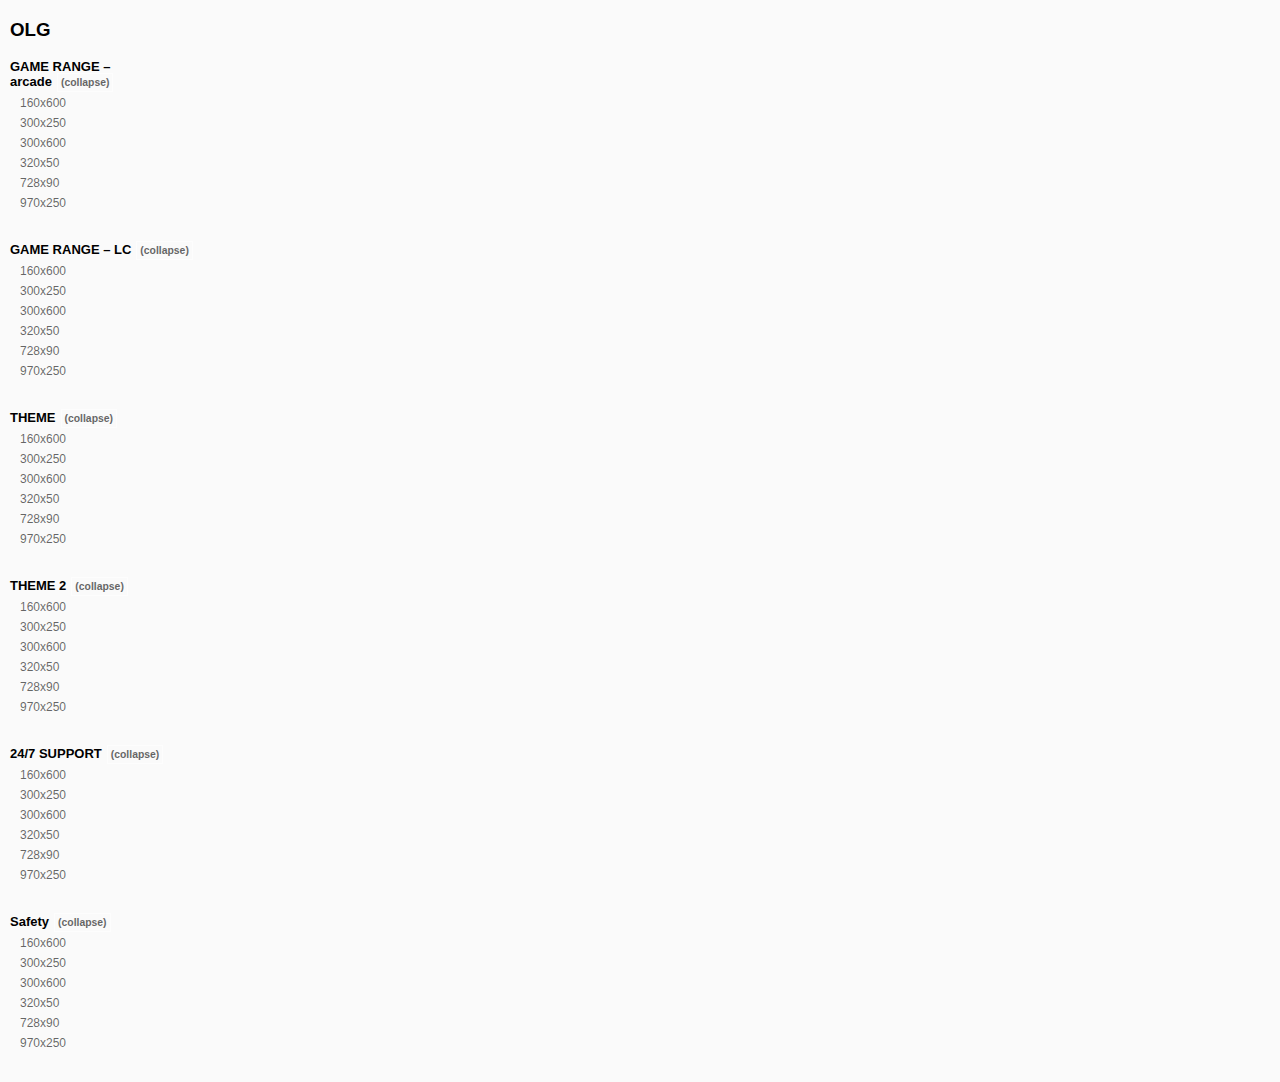
==== docs/index.html @ 04fe3655 "on" ====
<!DOCTYPE html>
<html lang="en">
<head>
    <meta charset="UTF-8">
    <meta http-equiv="Content-Type" content="text/html;charset=utf-8" />
    <meta name="viewport" content="width=device-width, initial-scale=1.0, maximum-scale=1.0, user-scalable=no" />
    <meta charset="utf-8" />
    <title></title>
    <style>
        a{
            color:#AAA;
        }
    </style>
    <script>


    const SS = { type: "SS", title: "160x600" }    
    const BB = { type: "BB", title: "300x250" }    
    const DBB = { type: "DBB", title: "300x600" }    
    const M320 = { type: {w:320,h:50}, title: "320x50" }
    const LB = { type: "LB", title: "728x90" }
    const M970x70 = { type: {w:970,h:70}, title: "970x70" }
    const M970x250 = { type: {w:970,h:250}, title: "970x250" }
    const M1000x700 = { type: {w:1000,h:700}, title: "1000x700" }
    

    var data = {
        title: "OLG",
        banners:[        
            
            {
                title:"GAME RANGE – arcade",
                list:[
                     { ...SS, path: "gamerange-arcade_160x600" },
                     { ...BB, path: "gamerange-arcade_300x250" },
                     { ...DBB, path: "gamerange-arcade_300x600" },
                     { ...M320, path: "gamerange-arcade_320x50" },
                     { ...LB, path: "gamerange-arcade_728x90" },
                     { ...M970x250, path: "gamerange-arcade_970x250" },
                     
                     
                ]
            },
            {
                title:"GAME RANGE – LC",
                list:[
                     { ...SS, path: "gamerange-lc_160x600" },
                     { ...BB, path: "gamerange-lc_300x250" },
                     { ...DBB, path: "gamerange-lc_300x600" },
                     { ...M320, path: "gamerange-lc_320x50" },
                     { ...LB, path: "gamerange-lc_728x90" },
                     { ...M970x250, path: "gamerange-lc_970x250" },
                     
                     
                ]
            },
           
            {
                title:"THEME",
                list:[
                     { ...SS, path: "theme_160x600" },
                     { ...BB, path: "theme_300x250" },
                     { ...DBB, path: "theme_300x600" },
                     { ...M320, path: "theme_320x50" },
                     { ...LB, path: "theme_728x90" },
                     { ...M970x250, path: "theme_970x250" },
                     
                     
                ]
            },
             {
                title:"THEME 2",
                list:[
                     { ...SS, path: "theme2_160x600" },
                     { ...BB, path: "theme2_300x250" },
                     { ...DBB, path: "theme2_300x600" },
                     { ...M320, path: "theme2_320x50" },
                     { ...LB, path: "theme2_728x90" },
                     { ...M970x250, path: "theme2_970x250" },
                     
                     
                ]
            },
             {
                title:"24/7 SUPPORT",
                list:[
                     { ...SS, path: "support_160x600" },
                     { ...BB, path: "support_300x250" },
                     { ...DBB, path: "support_300x600" },
                     { ...M320, path: "support_320x50" },
                     { ...LB, path: "support_728x90" },
                     { ...M970x250, path: "support_970x250" },
                     
                     
                ]
            },
             {
                title:"Safety",
                list:[
                     { ...SS, path: "safety_160x600" },
                     { ...BB, path: "safety_300x250" },
                     { ...DBB, path: "safety_300x600" },
                     { ...M320, path: "safety_320x50" },
                     { ...LB, path: "safety_728x90" },
                     { ...M970x250, path: "safety_970x250" },
                     
                     
                ]
            },
        ]
    }

    </script>
</head>
<body>

<script src="vendor.bundle.js"> </script>
<script src="bundle.js"> </script>

</body>
</html>
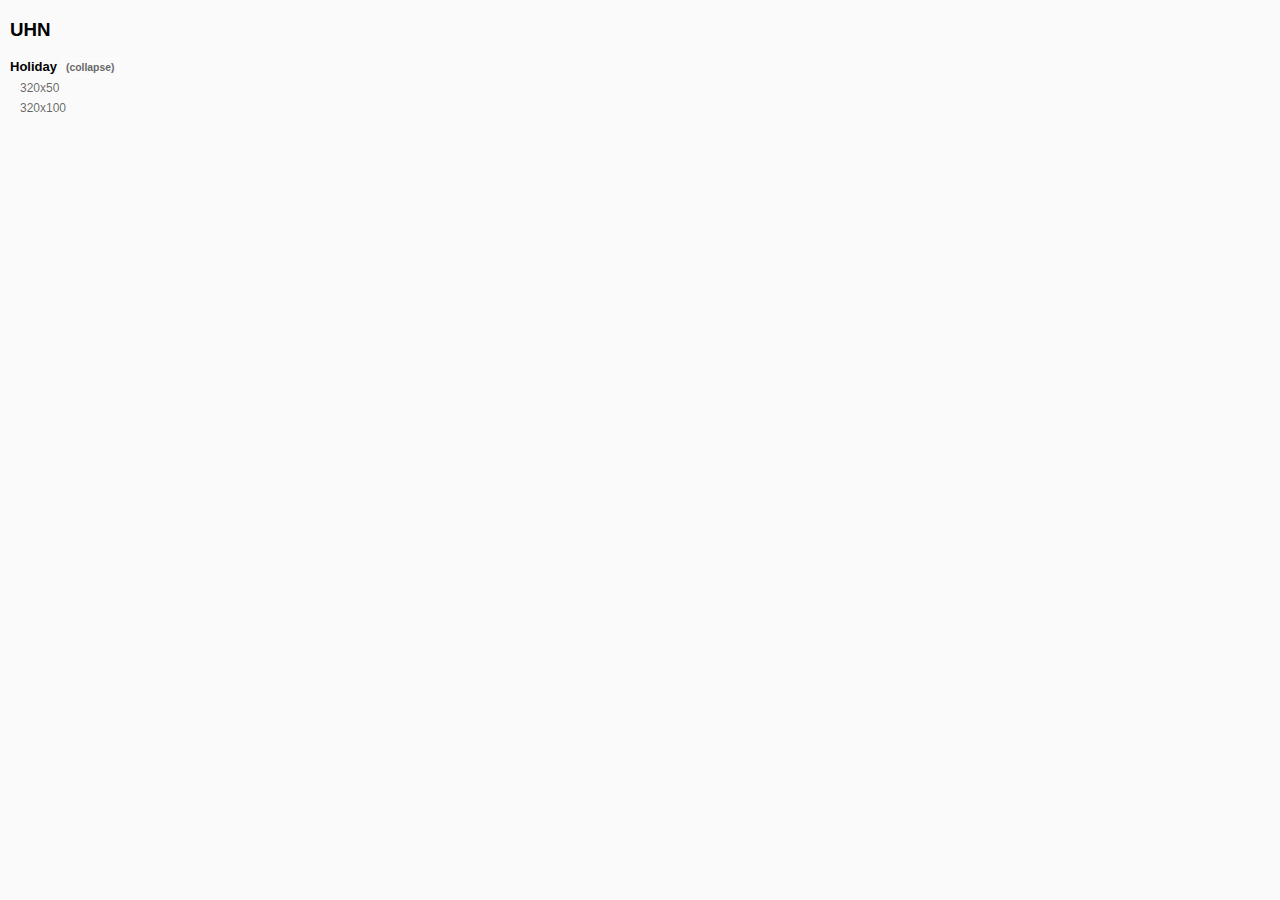
==== commit 15640e0e: "ON" ====
--- a/docs/index.html
+++ b/docs/index.html
@@ -25,88 +25,17 @@
     
 
     var data = {
-        title: "OLG",
+        title: "UHN",
         banners:[        
             
             {
-                title:"GAME RANGE – arcade",
+                title:"Holiday",
                 list:[
-                     { ...SS, path: "gamerange-arcade_160x600" },
-                     { ...BB, path: "gamerange-arcade_300x250" },
-                     { ...DBB, path: "gamerange-arcade_300x600" },
-                     { ...M320, path: "gamerange-arcade_320x50" },
-                     { ...LB, path: "gamerange-arcade_728x90" },
-                     { ...M970x250, path: "gamerange-arcade_970x250" },
-                     
-                     
+                     { ...M320, path: "uhn_320x50" },
+                     { type: {w:320,h:100}, title: "320x100", path: "uhn_320x100" },
                 ]
             },
-            {
-                title:"GAME RANGE – LC",
-                list:[
-                     { ...SS, path: "gamerange-lc_160x600" },
-                     { ...BB, path: "gamerange-lc_300x250" },
-                     { ...DBB, path: "gamerange-lc_300x600" },
-                     { ...M320, path: "gamerange-lc_320x50" },
-                     { ...LB, path: "gamerange-lc_728x90" },
-                     { ...M970x250, path: "gamerange-lc_970x250" },
-                     
-                     
-                ]
-            },
-           
-            {
-                title:"THEME",
-                list:[
-                     { ...SS, path: "theme_160x600" },
-                     { ...BB, path: "theme_300x250" },
-                     { ...DBB, path: "theme_300x600" },
-                     { ...M320, path: "theme_320x50" },
-                     { ...LB, path: "theme_728x90" },
-                     { ...M970x250, path: "theme_970x250" },
-                     
-                     
-                ]
-            },
-             {
-                title:"THEME 2",
-                list:[
-                     { ...SS, path: "theme2_160x600" },
-                     { ...BB, path: "theme2_300x250" },
-                     { ...DBB, path: "theme2_300x600" },
-                     { ...M320, path: "theme2_320x50" },
-                     { ...LB, path: "theme2_728x90" },
-                     { ...M970x250, path: "theme2_970x250" },
-                     
-                     
-                ]
-            },
-             {
-                title:"24/7 SUPPORT",
-                list:[
-                     { ...SS, path: "support_160x600" },
-                     { ...BB, path: "support_300x250" },
-                     { ...DBB, path: "support_300x600" },
-                     { ...M320, path: "support_320x50" },
-                     { ...LB, path: "support_728x90" },
-                     { ...M970x250, path: "support_970x250" },
-                     
-                     
-                ]
-            },
-             {
-                title:"Safety",
-                list:[
-                     { ...SS, path: "safety_160x600" },
-                     { ...BB, path: "safety_300x250" },
-                     { ...DBB, path: "safety_300x600" },
-                     { ...M320, path: "safety_320x50" },
-                     { ...LB, path: "safety_728x90" },
-                     { ...M970x250, path: "safety_970x250" },
-                     
-                     
-                ]
-            },
+          
         ]
     }
 
